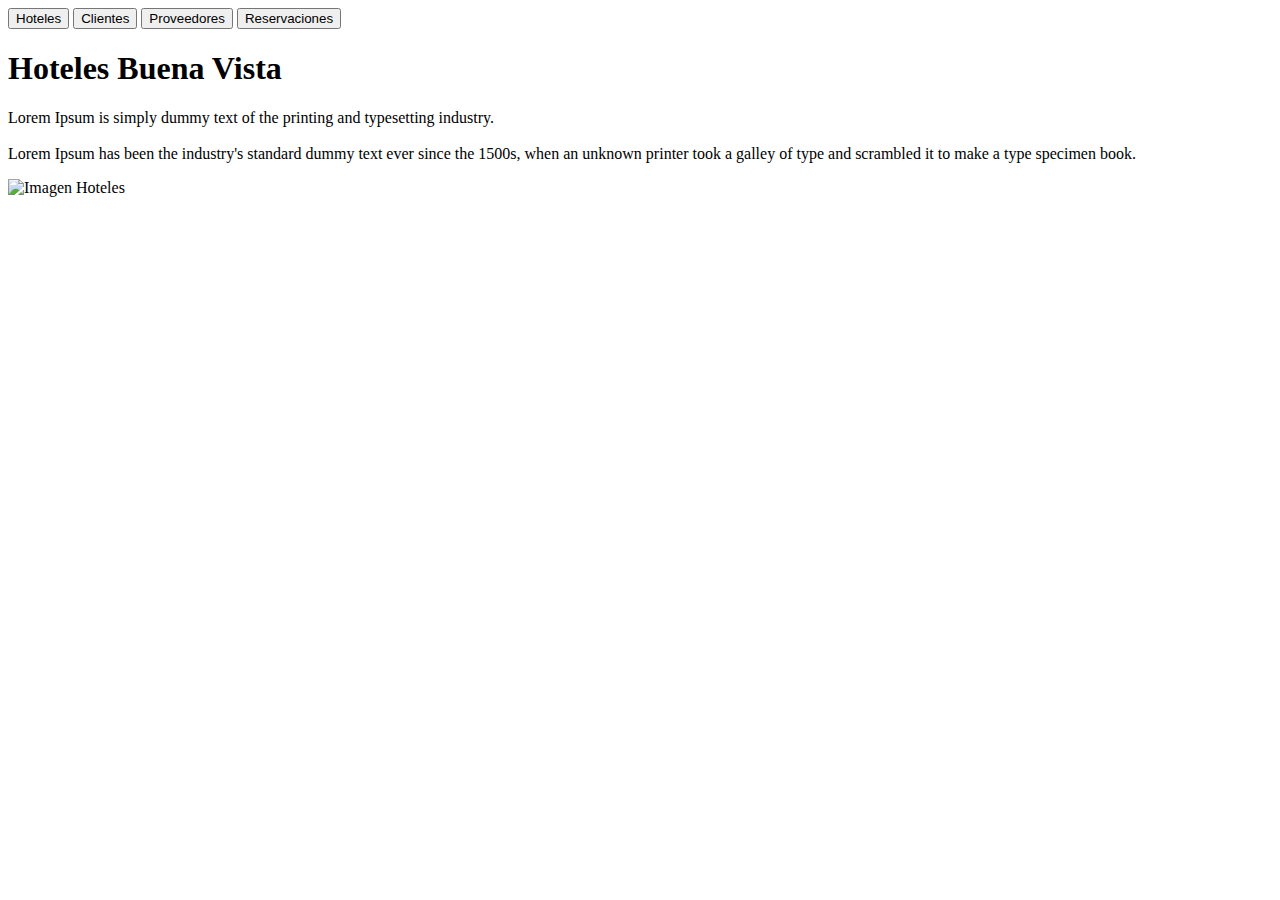
==== src/main/resources/templates/principal/principal.html @ e2340e20 "Interfaz" ====
<!DOCTYPE html>
<html lang="es">
    <head>
        <meta charset="UTF-8">
        <meta name="viewport" content="width=device-width, initial-scale=1.0">
        <title>Hoteles Buena Vista</title>
        <link rel="stylesheet" href="/css/estilo.css"> 
    </head>
    <body>
        <!-- Header con menú -->
        <header>
            <nav class="navbar">
                <a href="/hoteles/main"><button class="nav-btn">Hoteles</button></a>
                <a href="/cliente/main"><button class="nav-btn">Clientes</button></a>
                <button class="nav-btn">Proveedores</button>
                <button class="nav-btn">Reservaciones</button>
            </nav>
        </header>

        <!-- Contenido principal -->
        <div class="main-container">

            <div class="left-side">
                <h1> <span class="highlight">Hoteles</span> Buena Vista </h1>
                <p class="principal-texto">
                    Lorem Ipsum is simply dummy text of the printing and typesetting industry. 
                    <br>
                    <br>
                    Lorem Ipsum has been the industry's standard dummy text ever since the 1500s, when an unknown printer took a galley of type and scrambled it to make a type specimen book. 


                </p>
            </div>


            <div class="right-side">
                <img src="https://cdn-icons-png.flaticon.com/512/3033/3033247.png" alt="Imagen Hoteles">
            </div>
        </div>
    </body>
</html>
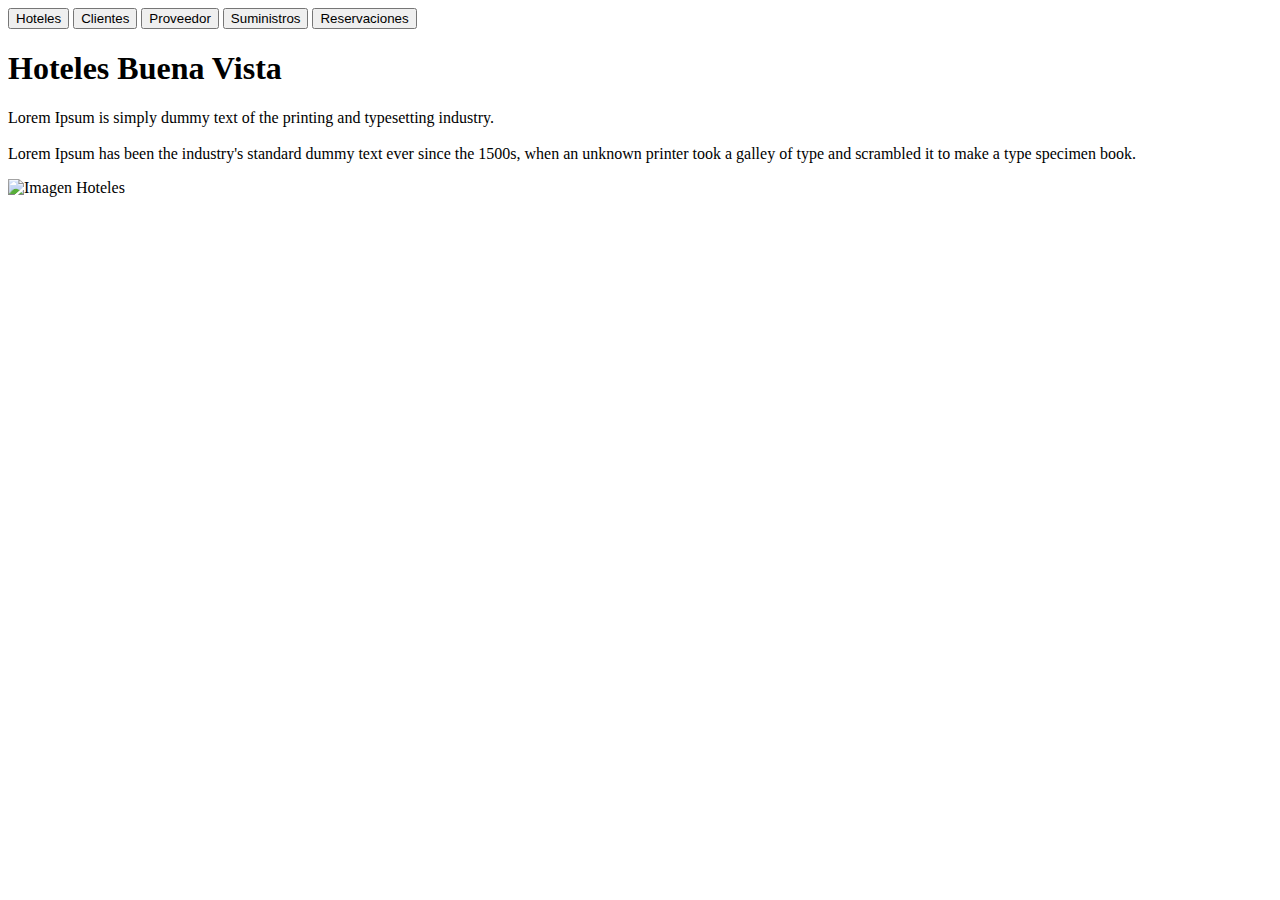
==== commit 9e2985b9: "Interfaz" ====
--- a/src/main/resources/templates/principal/principal.html
+++ b/src/main/resources/templates/principal/principal.html
@@ -12,8 +12,9 @@
             <nav class="navbar">
                 <a href="/hoteles/main"><button class="nav-btn">Hoteles</button></a>
                 <a href="/cliente/main"><button class="nav-btn">Clientes</button></a>
-                <button class="nav-btn">Proveedores</button>
-                <button class="nav-btn">Reservaciones</button>
+                <a href="/proveedor/main"><button class="nav-btn">Proveedor</button></a>
+                <a href="/suministro/lista"><button class="nav-btn">Suministros</button></a>
+                <a href="/reservacion/main"><button class="nav-btn">Reservaciones</button></a>
             </nav>
         </header>
 
